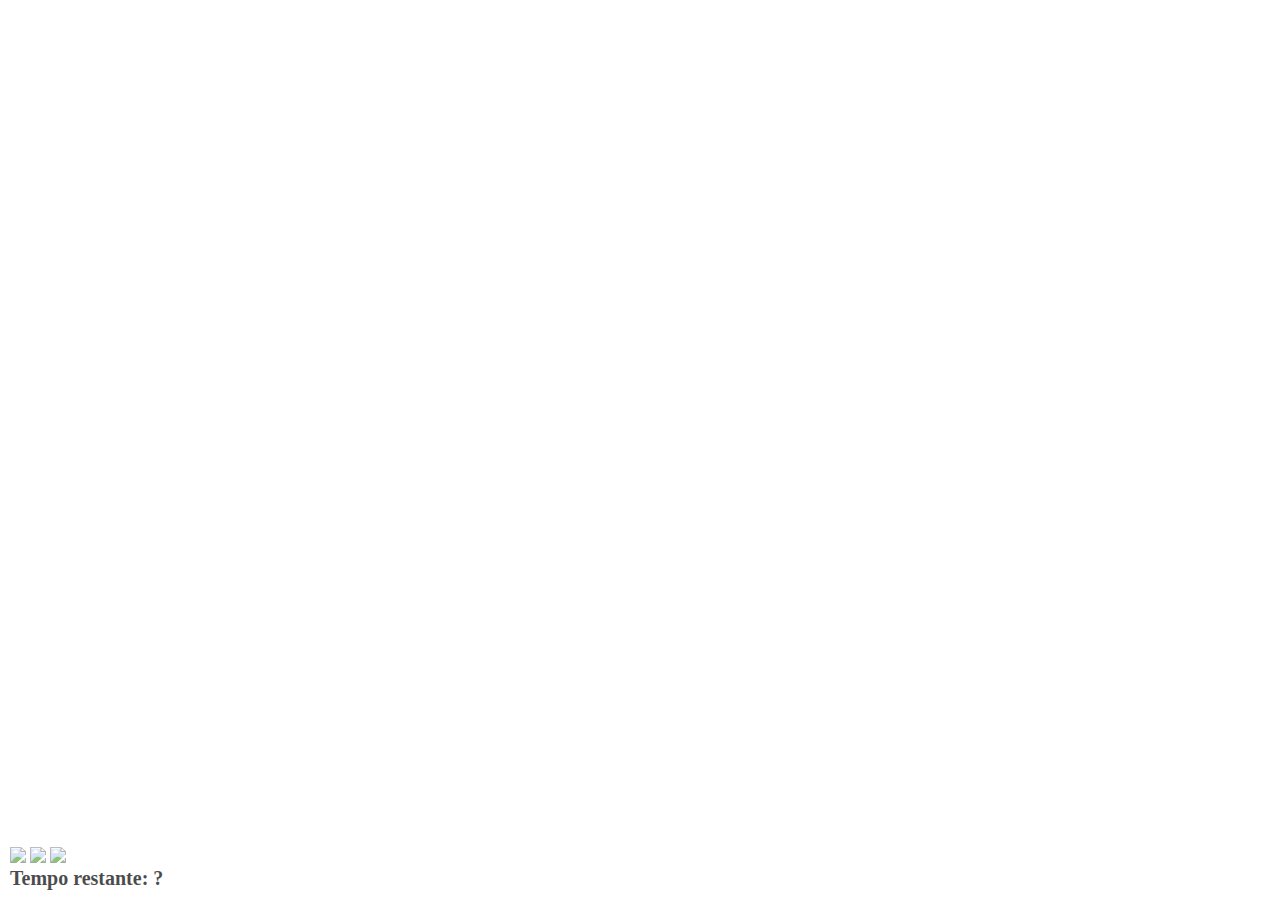
==== app.html @ d4188600 "change default" ====
<!DOCTYPE html>
<html>
    <head>
        <title></title>

        <link rel="stylesheet"  href="estilo.css"/>
        <script src="jogo.js"></script>
    </head>

    <body onresize="ajustarTamanhoPalcoJogo()">
        <div class="painel">
            <div class="vidas">
                <img src="imagens/coracao_vazio.png"/>
                <img src="imagens/coracao_cheio.png"/>
                <img src="imagens/coracao_cheio.png"/>
            </div>
            <div class="cronometro">
                Tempo restante: ?
            </div>
        </div>
        
        
        <script>
            setInterval(function(){
                posicaoRandomica();
            },1000);
        </script>
    </body>   
</html>
---- estilo.css ----
body{
    background-image: url(imagens/bg.jpg);
    background-repeat: no-repeat;
    background-size: cover;
}

.mosquito1{
    width: 50px;
    height: 50px;
}
.mosquito2{
    width: 55px;
    height: 65px;
}
.mosquito3{
    width: 80px;
    height: 80px;
}

.ladoA{
    transform: scaleX(1);
}

.ladoB{
    transform: scaleX(-1);  
}

.painel{
    position: absolute;
    width: 190px;
    padding: 10px;
    bottom: 0px;
    left: 0px;
    border-top: solid 1px #fff;
    background-color: #fff;
    opacity: 0.7;
}

.vidas{
    float: left;
}

.cronometro{
    float: left;
    font-size: 20px;
    font-weight: bold;
}
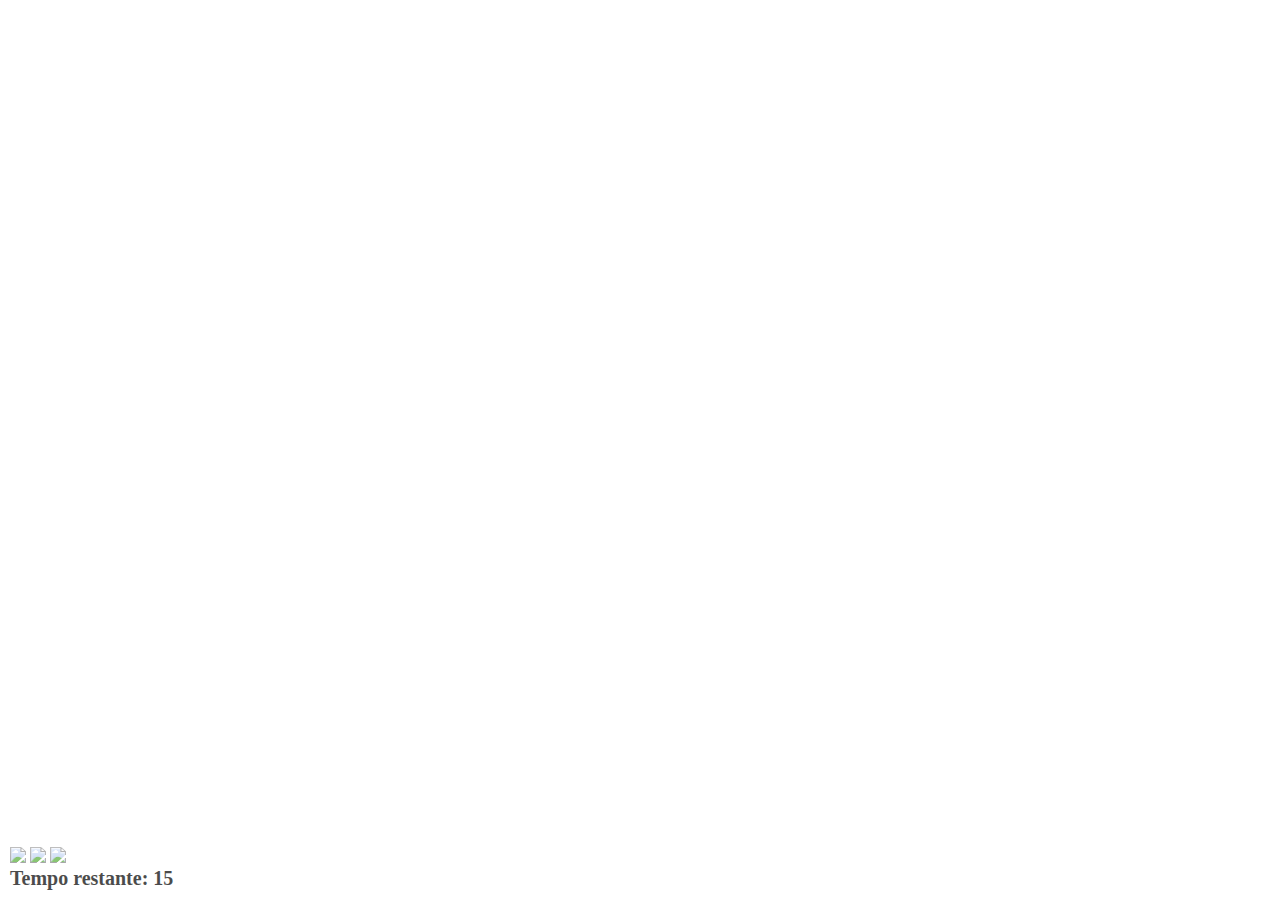
==== commit bea0c7be: "change default" ====
--- a/app.html
+++ b/app.html
@@ -1,7 +1,7 @@
 <!DOCTYPE html>
 <html>
     <head>
-        <title></title>
+        <title>Gnat kill</title>
 
         <link rel="stylesheet"  href="estilo.css"/>
         <script src="jogo.js"></script>
@@ -10,20 +10,20 @@
     <body onresize="ajustarTamanhoPalcoJogo()">
         <div class="painel">
             <div class="vidas">
-                <img src="imagens/coracao_vazio.png"/>
-                <img src="imagens/coracao_cheio.png"/>
-                <img src="imagens/coracao_cheio.png"/>
+                <img id="v1" src="imagens/coracao_cheio.png"/>
+                <img id="v2" src="imagens/coracao_cheio.png"/>
+                <img id="v3" src="imagens/coracao_cheio.png"/>
             </div>
             <div class="cronometro">
-                Tempo restante: ?
+                Tempo restante: <span id="cronometro"></span>
             </div>
         </div>
         
-        
         <script>
-            setInterval(function(){
+            document.getElementById('cronometro').innerHTML = tempo;
+            var criaMosca = setInterval(function(){
                 posicaoRandomica();
-            },1000);
+            },criaMosquitoTempo);
         </script>
     </body>   
 </html>--- a/estilo.css
+++ b/estilo.css
@@ -1,3 +1,7 @@
+html{
+    cursor: url(imagens/mata_moquito.png) 30 30, auto;
+}
+
 body{
     background-image: url(imagens/bg.jpg);
     background-repeat: no-repeat;
